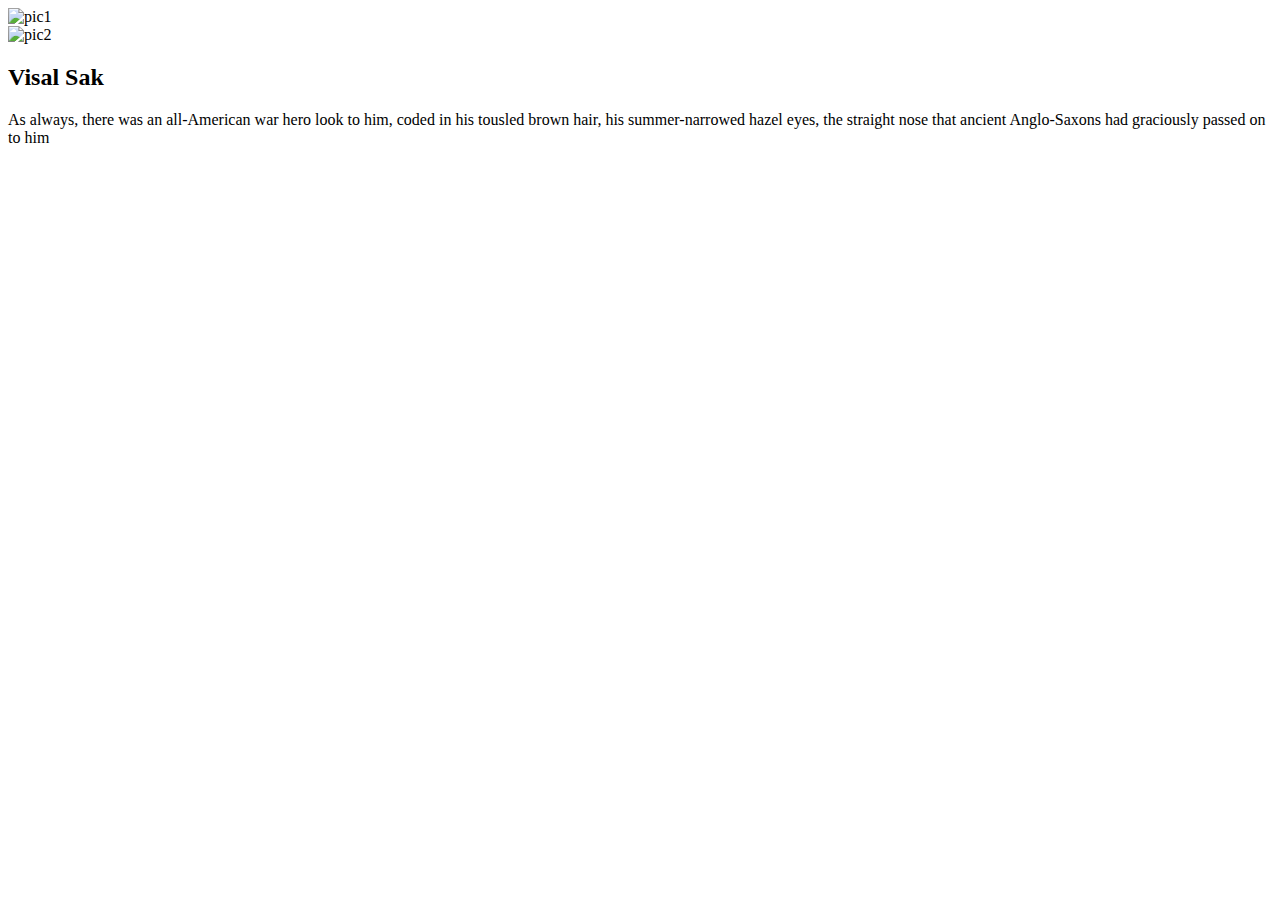
==== src/main/resources/templates/fragments/Card.html @ 7d95410f "Add new File" ====
<!DOCTYPE html>
<html lang="en"
      xmlns="http://www.w3.org/1999/xhtml"
      xmlns:th="http://www.thymeleaf.org"
>
<head>
    <meta charset="UTF-8">
    <title>Title</title>
</head>
<body>
<div class=" col-md-4 mb-3" th:fragment="card" th:each=" users :${allUser}">
        <div  class="card" >
            <div class="img1"><img th:src="${users.coverProfile}" alt="pic1" ></div>
            <div class="img2"><img th:src="${users.profile}" alt="pic2"></div>
            <div class="main-text">
                <h2 th:text="${users.name}">Visal Sak </h2>
                <p th:text="${users.title}">As always, there was an all-American war hero look to him, coded in his tousled brown hair, his summer-narrowed hazel eyes, the straight nose that ancient Anglo-Saxons had graciously passed on to him</p>
            </div>
            <div class="social">
                <i class="fa fa-facebook"></i>
                <i class="fa fa-instagram"></i>
                <i class="fa fa-youtube"></i>
                <i class="fa fa-github"></i>
            </div>
        </div>
    </div>
</body>
</html>
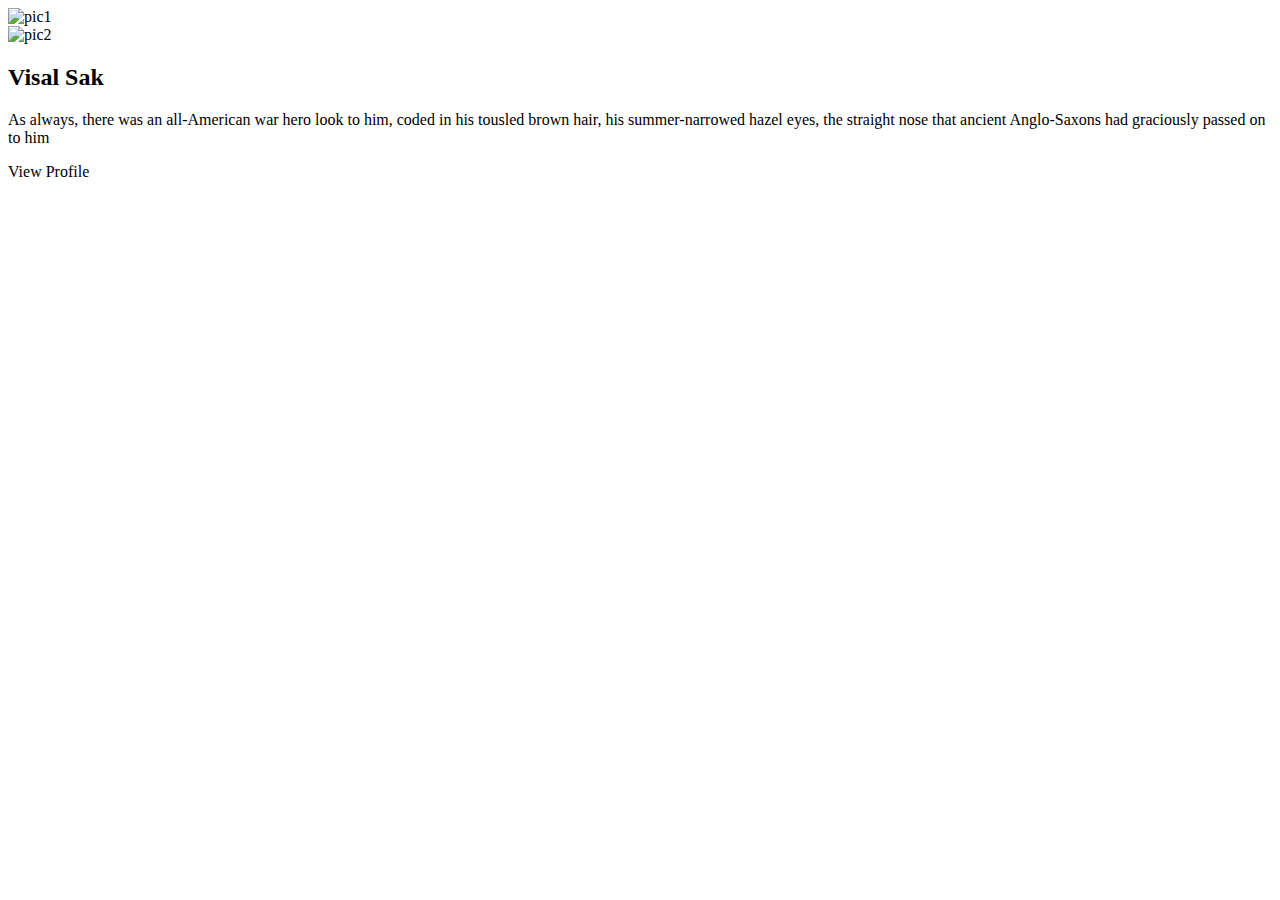
==== commit c9e679a4: "add new feature" ====
--- a/src/main/resources/templates/fragments/Card.html
+++ b/src/main/resources/templates/fragments/Card.html
@@ -10,8 +10,10 @@
 <body>
 <div class=" col-md-4 mb-3" th:fragment="card" th:each=" users :${allUser}">
         <div  class="card" >
-            <div class="img1"><img th:src="${users.coverProfile}" alt="pic1" ></div>
-            <div class="img2"><img th:src="${users.profile}" alt="pic2"></div>
+            <div class="img1">
+                <img th:src="${users.coverProfile}" alt="pic1" ></div>
+            <div class="img2">
+                <img th:src="${users.profile}" alt="pic2"></div>
             <div class="main-text">
                 <h2 th:text="${users.name}">Visal Sak </h2>
                 <p th:text="${users.title}">As always, there was an all-American war hero look to him, coded in his tousled brown hair, his summer-narrowed hazel eyes, the straight nose that ancient Anglo-Saxons had graciously passed on to him</p>
@@ -22,7 +24,9 @@
                 <i class="fa fa-youtube"></i>
                 <i class="fa fa-github"></i>
             </div>
+            <a th:href="@{/post/{postID}(postID=${users.id})}" type="button" class="btn btn-info">View Profile</a>
         </div>
+
     </div>
 </body>
 </html>